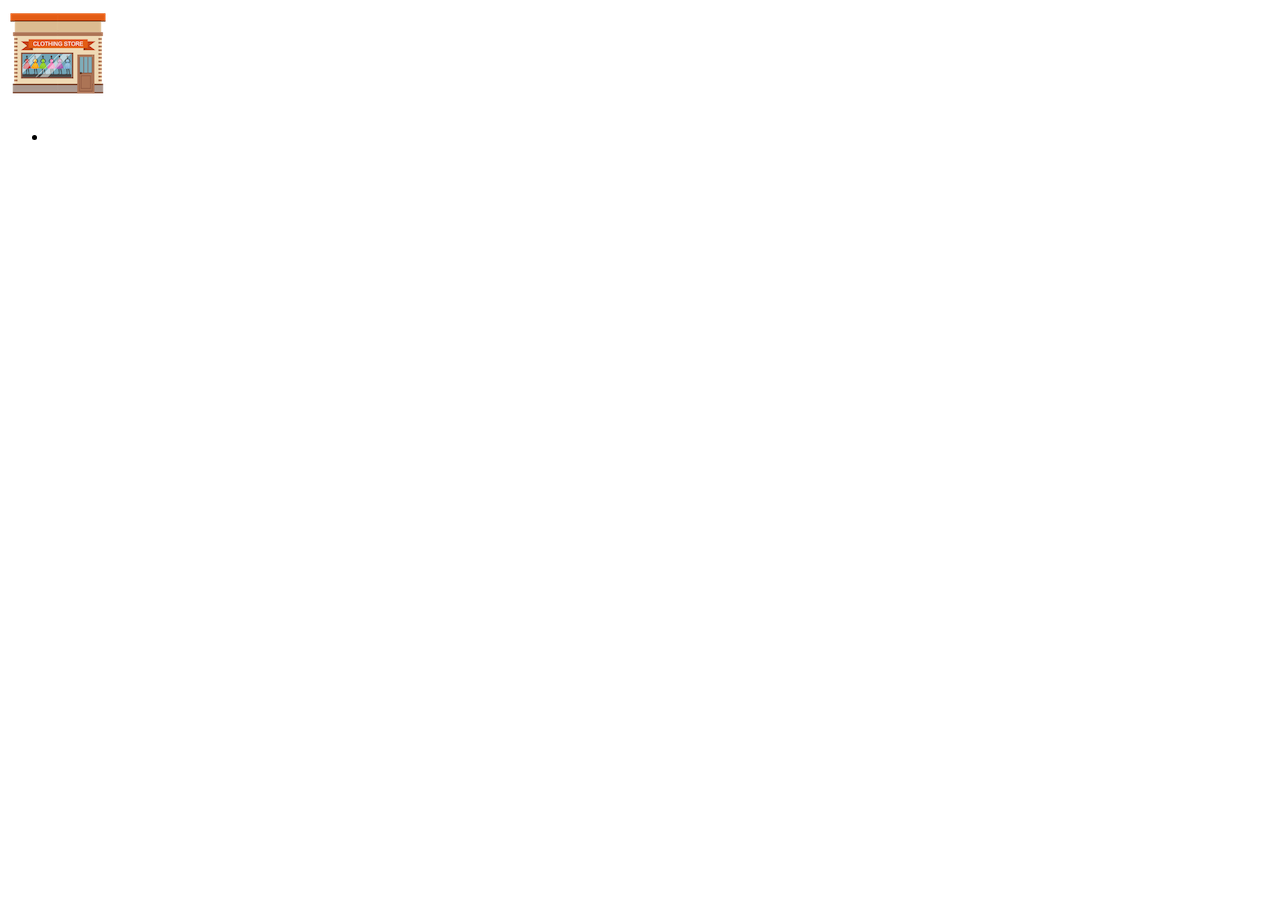
==== minigame.html @ 443b144f "file 정리" ====
<!DOCTYPE html>
<html lang="en" dir="ltr">
  <head>
    <meta charset="utf-8">
    <title>minigame</title>
    <link rel="stylesheet" href="css/style.css">
    <script defer src="js/minigame.js"></script>
  </head>
  <body>
    <div class="wrap">
      <header>
        <div class="logo_box">
          <img src="imgs/logo.png" alt="">
        </div>
      </header>
      <div class="section_box">
        <section class="buttons">
          <ul>
            <li>
              
            </li>
          </ul>
        </section>
        <section class="lists">

        </section>
      </div>
    </div>
  </body>
</html>
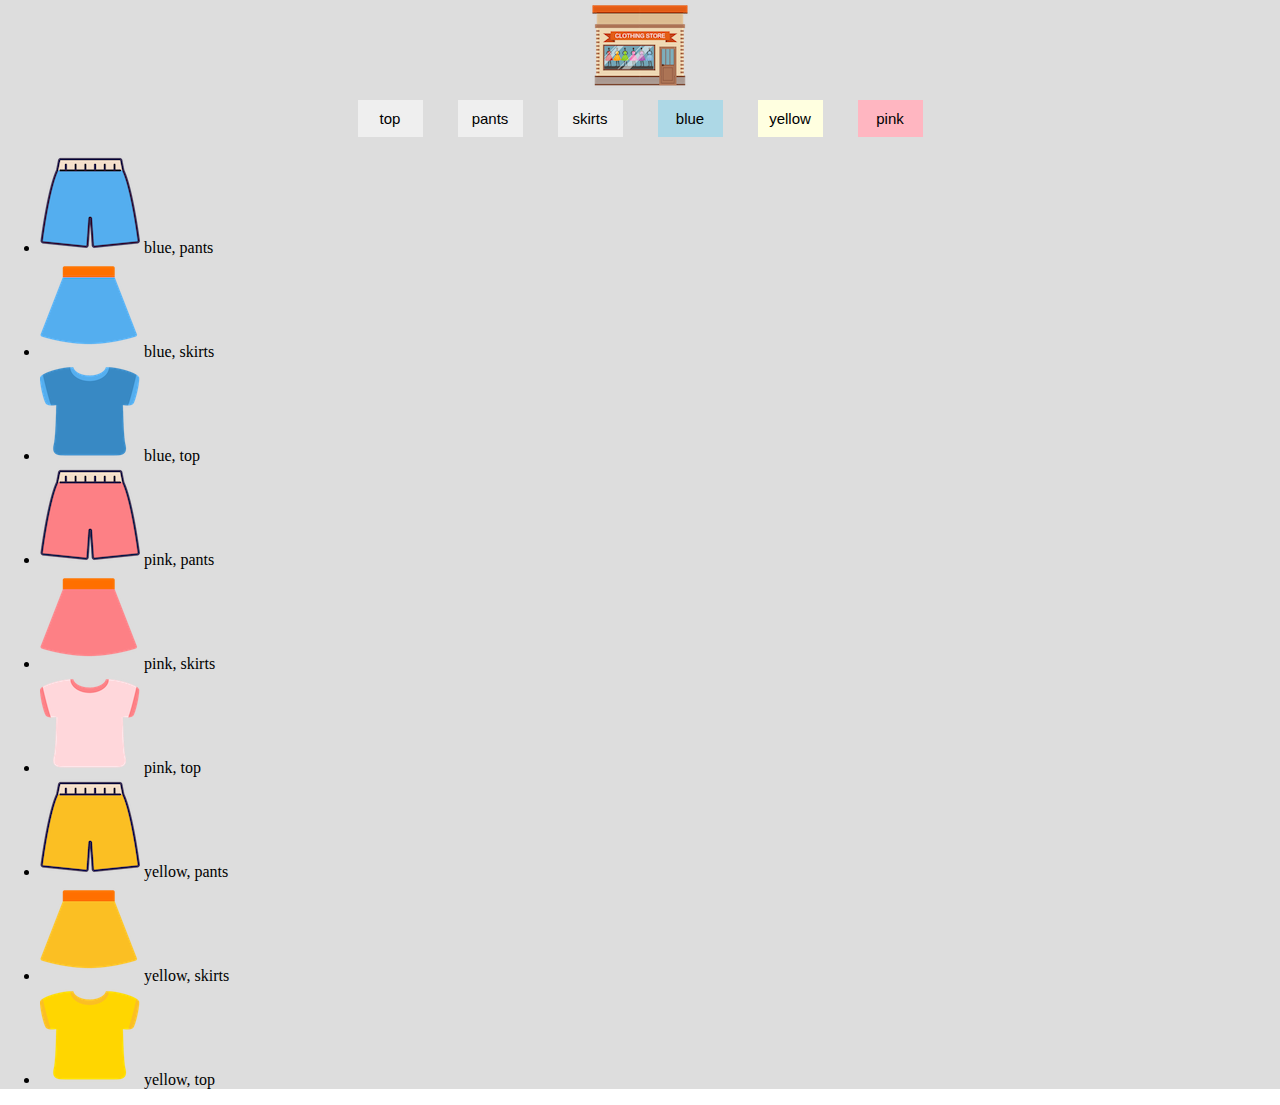
==== commit 1f43bfde: "정적페이지 구현" ====
--- a/minigame.html
+++ b/minigame.html
@@ -17,12 +17,64 @@
         <section class="buttons">
           <ul>
             <li>
-              
+              <button class="btn_top" type="button" name="button">top</button>
+            </li>
+            <li>
+              <button class="btn_pants" type="button" name="button">pants</button>
+            </li>
+            <li>
+              <button class="btn_skirts" type="button" name="button">skirts</button>
+            </li>
+            <li>
+              <button class="btn_blue" type="button" name="button">blue</button>
+            </li>
+            <li>
+              <button class="btn_yellow" type="button" name="button">yellow</button>
+            </li>
+            <li>
+              <button class="btn_pink" type="button" name="button">pink</button>
             </li>
           </ul>
         </section>
         <section class="lists">
-
+          <ul>
+            <li>
+              <img src="imgs\blue_p.png" alt="">
+              <span>blue, pants</span>
+            </li>
+            <li>
+              <img src="imgs\blue_s.png" alt="">
+              <span>blue, skirts</span>
+            </li>
+            <li>
+              <img src="imgs\blue_t.png" alt="">
+              <span>blue, top</span>
+            </li>
+            <li>
+              <img src="imgs\pink_p.png" alt="">
+              <span>pink, pants</span>
+            </li>
+            <li>
+              <img src="imgs\pink_s.png" alt="">
+              <span>pink, skirts</span>
+            </li>
+            <li>
+              <img src="imgs\pink_t.png" alt="">
+              <span>pink, top</span>
+            </li>
+            <li>
+              <img src="imgs\yellow_p.png" alt="">
+              <span>yellow, pants</span>
+            </li>
+            <li>
+              <img src="imgs\yellow_s.png" alt="">
+              <span>yellow, skirts</span>
+            </li>
+            <li>
+              <img src="imgs\yellow_t.png" alt="">
+              <span>yellow, top</span>
+            </li>
+          </ul>
         </section>
       </div>
     </div>
--- a/css/style.css
+++ b/css/style.css
@@ -0,0 +1,21 @@
+/* reset style */
+body{margin: 0;}
+
+/* common style */
+.wrap{width: 100%; height: auto; background: #ddd; margin: 0;}
+
+/* header style */
+header{width: 100%; height: 100px;}
+header .logo_box{width: 100%; height: 100%; text-align: center;}
+header .logo_box img{width: auto; margin: auto;}
+
+/* section style */
+.section_box{width: 100%; height: auto;}
+
+.buttons{width: auto; margin: auto;}
+.buttons ul{width: 50%; margin: auto; height: auto; list-style: none; text-align: center; padding: 0;}
+.buttons ul li{width: 15%; display: inline-block;}
+.buttons ul li button{outline: none; font-size: 15px; color: black; border: none; width: 65px; padding: 10px;}
+.buttons ul li .btn_blue{background: lightblue;}
+.buttons ul li .btn_yellow{background: lightyellow;}
+.buttons ul li .btn_pink{background: lightpink;}
